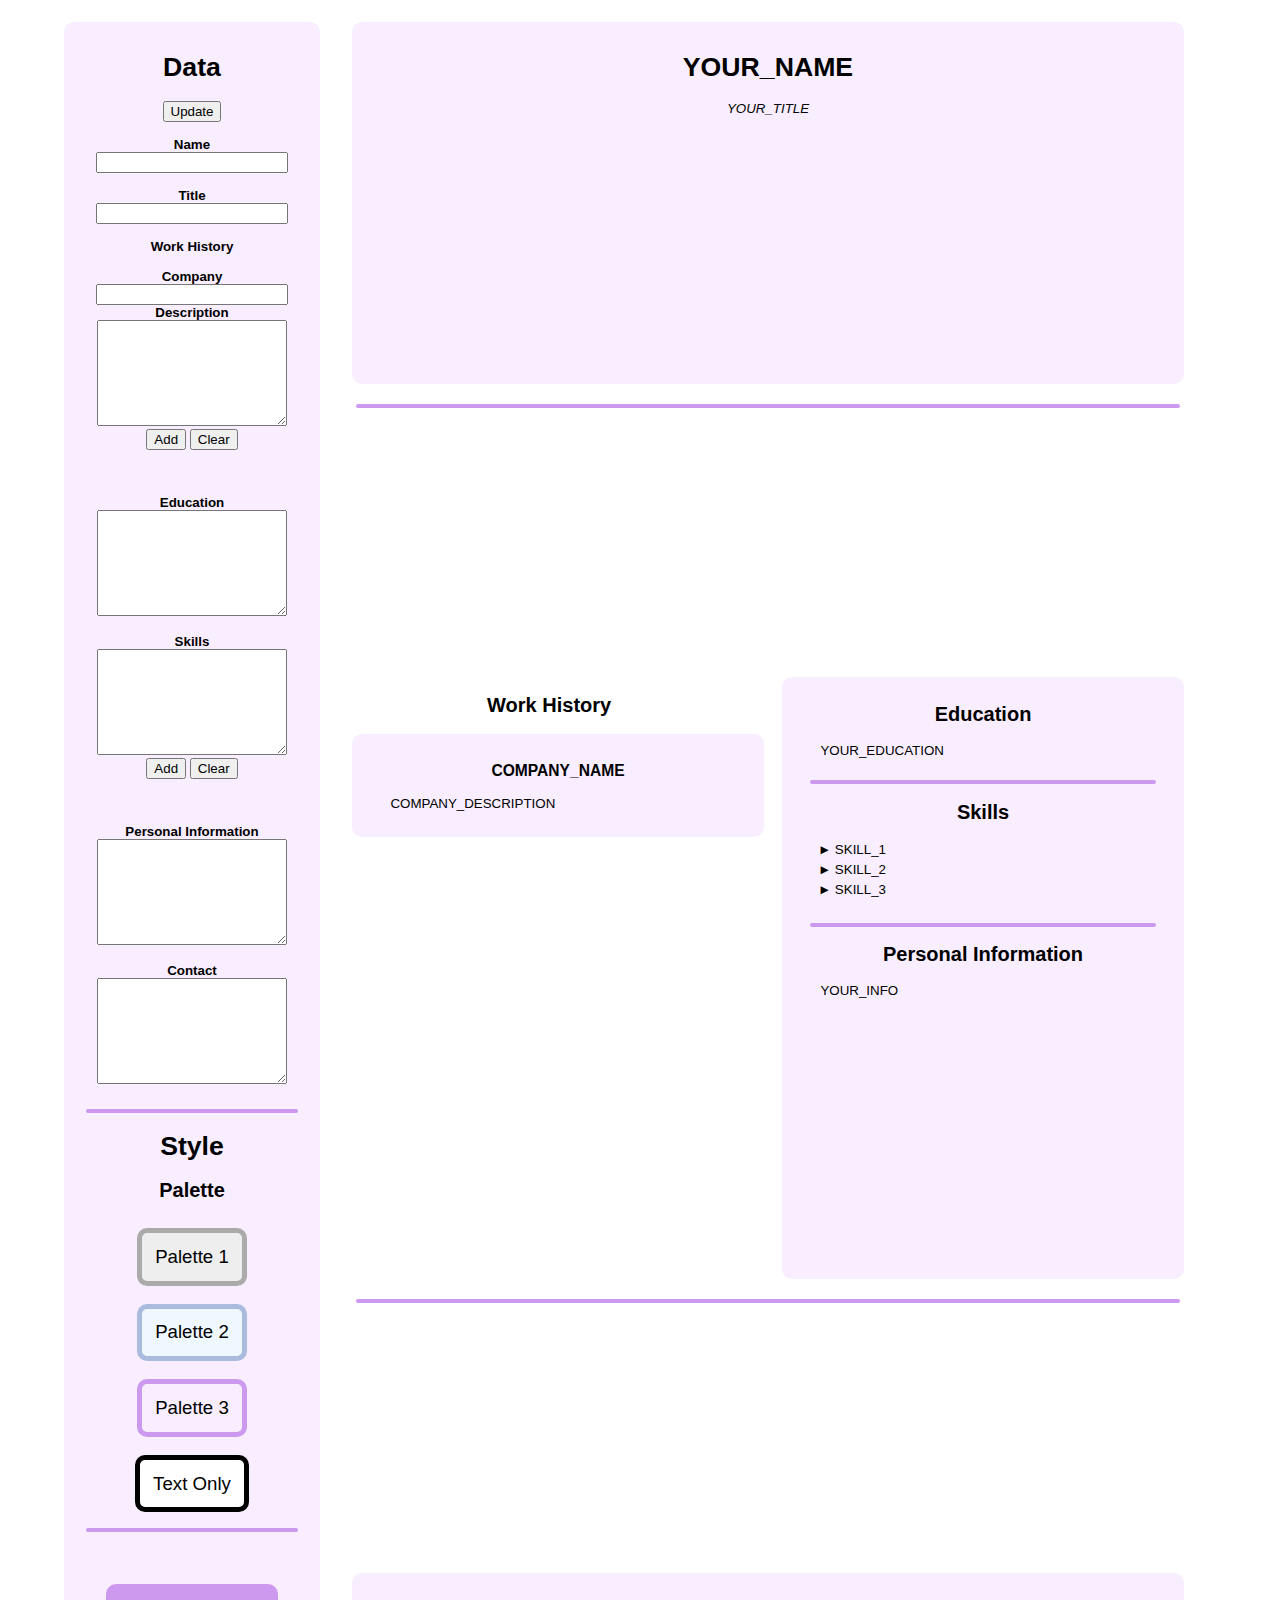
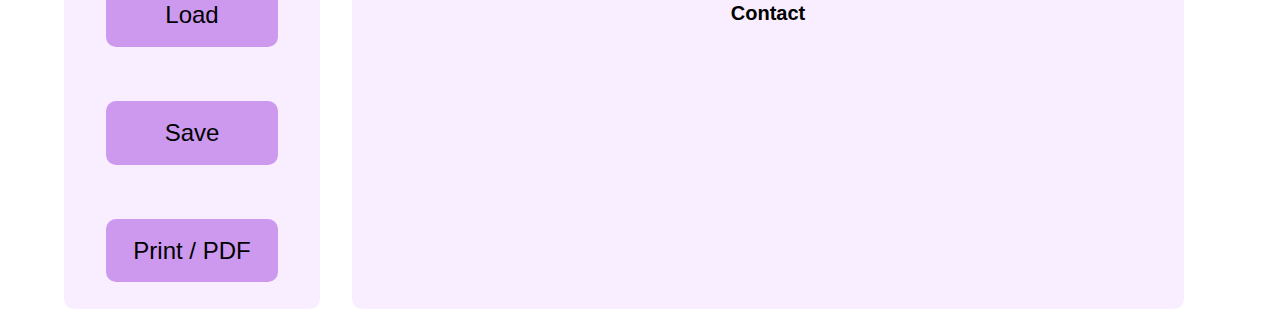
==== template1-en.html @ fb095897 "Languages!" ====
<!DOCTYPE html>

<html lang="en">
	<head>
		<meta charset="utf8">
		<title>Curriculum Vitae</title>
		<style>
			:root {
				/* Gray */
				--bg-color: #eee;
				--hr-color: #aaa;
				/* Blue */
				--bg-color: aliceblue;
				--hr-color: #abd;
				/* Purple */
				--bg-color: #f9eeff;
				--hr-color: #c9e;
			}
			body {
				display: flex;
				justify-content: center;
				font-family:Helvetica, Arial, sans-serif;
				flex-wrap: wrap;
				font-size: 10pt;
				-webkit-print-color-adjust: exact !important;
				color-adjust: exact !important;
				print-color-adjust: exact !important;
			}
			.curriculum-vitae {
				width: 70vw;
				display: flex;
				justify-content: center;
				font-family:Helvetica, Arial, sans-serif;
				flex-wrap: wrap;
				font-size: 10pt;
			}
			header, footer {
				width: 90%;
				text-align: center;
				background-color: var(--bg-color);
				border-radius: 10px;
				margin: 1.5vh auto;
				padding: 1vw 1vw;
				padding-bottom: 2vh;
			}
			hr {
				width:92%;
				height: 4px;
				background-color: var(--hr-color);
				border-radius: 5px;
				border: none;
			}
			.cv-content {
				width: 42%;
				margin: 1.5vh auto;
				margin-inline: 2%;
				display: block;
				text-align: center;
				background-color: var(--bg-color);
				border-radius: 10px;
				padding: 1vh 1vw;
			}
			.cv-history {
				width: 44%;
				border-radius: 0px;
				background-color: white;
				padding: 0 0;
			}
			.cv-history-card {
				width: 98%;
				background-color: var(--bg-color);
				border-radius: 10px;
				padding: 1vw;
			}
			.cv-info-card {
				width: 100%;
				margin-bottom: 2.5vh;
			}
			ul {
				text-align: justify;
				list-style-type: "► ";
				list-style-position: outside;
				line-height:150%;
				padding-right: 2vw;
			}
			p {
				text-align: justify;
				padding: 0 2vw;
			}
			button:hover {
				transition: filter .25s;
				filter: brightness(80%);
			}
			.palette-button {
				margin: 1vh auto;
				margin-inline: 1vw;
				border-style: solid;
				border-radius: 10px;
				font-size: 14pt;
				padding: 1vw;
				border-width: 5px;
			}
			.print-button {
				margin: 1vh auto;
				margin-top: 5vh;
				border-style: solid;
				border-radius: 10px;
				font-size: 18pt;
				padding: 1vw 1vw;
				width: 75%;
				border-width: 5px;
				border-color: var(--hr-color);
				background-color: var(--hr-color);
				color: black;
			}
			.pb1 {
				/* Gray */
				background-color: #eee;
				border-color: #aaa;
			}
			.pb2 {
				/* Blue */
				background-color: aliceblue;
				border-color: #abd;
			}
			.pb3 {
				/* Purple */
				background-color: #f9eeff;
				border-color: #c9e;
			}
			.nopb {
				/* Purple */
				background-color: #fff;
				border-color: #000;
			}
			.cv-settings {
				width: 90%;
				text-align: center;
				background-color: var(--bg-color);
				border-radius: 10px;
				margin: 1.5vh auto;
				padding: 1vw 1vw;
				padding-bottom: 2vh;
			}
			.spaced-button {
				margin-right: .5vw;
			}
			input {
				width: 80%;
			}
			textarea {
				min-width: 80%;
				max-width: 80%;
				width: 80%;
				min-height: 100px;
			}
			.no-print {
				width: 20vw;
			}
			@media print {
				.no-print {
					display: none;
				}
				.curriculum-vitae {
					width: 100vw;
				}
			}
		</style>
		<script>
			"use strict";
			let skills = [];
			let work = [];
			let skuuid = 0;
			let wkuuid = 0;

			const icons = {
				add: '+',
				remove: '☓',
				up: '⏶',
				down: '⏷',
			};
			
			const SkillItem = (desc) => {return {id: skuuid++, desc: desc}};
			const WorkItem = (company, desc) => {return {id: wkuuid++, company: company, desc: desc}};
			
			function ItemButton(id, text, onclick) {
				const btn = document.createElement('button');
				btn.id = id;
				btn.innerText = text;
				btn.onclick = onclick;
				btn.classList.add('spaced-button');
				return btn;
			}

			function setPalette(bg, hr) {
				const docstyle = document.documentElement.style;
				docstyle.setProperty("--bg-color", bg);
				docstyle.setProperty("--hr-color", hr);
			}

			function getParameter(param) {
				return document.getElementById(`cv-${param}-display`);
			}

			function getInput(input) {
				return document.getElementById(`${input}-in`);
			}

			function setParameter(param, val) {
				getParameter(param).innerText = value;
			}

			function setParameterByInput(param) {
				const ip = document.getElementById(`${param}-in`);
				const pr = getParameter(param);
				pr.innerText = ip.value;
			}

			function Table() {
				const table = document.createElement('table');
				table.style = 'width: 100%;';
				return table;
			}

			function TablePair(parent) {
				const pair = [
					document.createElement('td'),
					document.createElement('td')
				];
				const row = document.createElement('tr');
				row.appendChild(pair[0]);
				row.appendChild(pair[1]);
				parent.appendChild(row);
				pair[0].style = 'width: 35%; min-height: 64px;';
				return pair;
			}

			function updateSkills() {
				const skdisp = getParameter("skill");
				const sklist = document.getElementById("skill-list");
				Array.from(skdisp.children).forEach((c) => skdisp.removeChild(c));
				Array.from(sklist.children).forEach((c) => sklist.removeChild(c));
				const table = Table();
				sklist.appendChild(table);
				skills.forEach((s, idx) => {
					const i = document.createElement('li');
					i.innerText = s.desc;
					skdisp.appendChild(i);
					const btn = ItemButton (
						`skill-btn-${idx}`,
						icons.remove,
						(ev) => {
							skills.splice(skills.indexOf(skills.find((v) => v.id == s.id)), 1);
							updateSkills();
						}
					);
					const manip = [
						ItemButton(`skill-up-${idx}`, icons.up, (ev) => {moveSkill(s.id, -1)}),
						ItemButton(`skill-dn-${idx}`, icons.down, (ev) => {moveSkill(s.id, +1)})
					]
					const dsc = document.createElement('label');
					dsc.innerText = s.desc;
					const sp = TablePair(table);
					sp[0].appendChild(btn);
					sp[0].appendChild(manip[0]);
					sp[0].appendChild(manip[1]);
					sp[1].appendChild(dsc);
				});
			}

			function HistoryCard(company, desc) {
				const hc = document.createElement('div');
				hc.className = "cv-history-card";
				const cmp = document.createElement('h3');
				const dsc = document.createElement('p');
				hc.appendChild(cmp);
				hc.appendChild(dsc);
				cmp.innerText = company;
				dsc.innerText = desc;
				return hc;
			}

			function updateWork() {
				const wkdisp = getParameter("history");
				const wklist = document.getElementById("work-list");
				Array.from(wkdisp.children).forEach((c) => wkdisp.removeChild(c));
				Array.from(wklist.children).forEach((c) => wklist.removeChild(c));
				const table = Table();
				wklist.appendChild(table);
				work.forEach((w, idx) => {
					const wc = HistoryCard(w.company, w.desc);
					const space = document.createElement('br');
					wkdisp.appendChild(wc);
					wkdisp.appendChild(space);
					const btn = ItemButton(
						`work-btn-${idx}`,
						icons.remove,
						(ev) => {
							work.splice(work.indexOf(work.find((v) => v.id == w.id)), 1);
							updateWork();
						}
					)
					const manip = [
						ItemButton(`work-up-${idx}`, icons.up, (ev) => {moveWork(w.id, -1)}),
						ItemButton(`work-dn-${idx}`, icons.down, (ev) => {moveWork(w.id, +1)})
					]
					const dsc = document.createElement('label');
					dsc.innerText = w.company;
					const sp = TablePair(table);
					sp[0].appendChild(btn);
					sp[0].appendChild(manip[0]);
					sp[0].appendChild(manip[1]);
					sp[1].appendChild(dsc);
				});
			}

			function updatePage() {
				setParameterByInput('name');
				setParameterByInput('title');
				setParameterByInput('education');
				setParameterByInput('personal');
				setParameterByInput('contact');
				updateSkills();
				updateWork();
			}

			function move(arr, oldi, newi) {
				if (newi >= arr.length || newi < 0) return arr;
				arr.splice(newi, 0, arr.splice(oldi, 1)[0]);
				return arr;
			}

			function findIndex(arr, pred) {
				return arr.indexOf(arr.find(pred))
			}

			function moveWork(id, offset) {
				const at = findIndex(work, (v) => v.id == id);
				work = move(work, at, at + offset);
				updateWork();
			}

			function moveSkill(id, offset) {
				const at = findIndex(skills, (v) => v.id == id);
				work = move(skills, at, at + offset);
				updateSkills();
			}

			function addSkill() {
				const skin = document.getElementById('skill-in');
				skills.push(SkillItem(skin.value));
				updateSkills();
			}

			function clearSkills() {
				skills.splice(0, skills.length);
				updateSkills();
			}

			function addWork() {
				const cmpin = document.getElementById('company-in');
				const dscin = document.getElementById('compdesc-in');
				work.push(WorkItem(cmpin.value, dscin.value));
				updateWork();
			}

			function clearWork() {
				work.splice(0, work.length);
				updateWork();
			}

			function printCurriculum() {
				updatePage();
				window.print();
			}

			function saveFile(data, filename, type) {
				let file = new Blob([data], {type: type});
				let
					a = document.createElement("a"),
					url = URL.createObjectURL(file)
				;
				a.href = url;
				a.download = filename;
				document.body.appendChild(a);
				a.click();
				setTimeout(function() {
					document.body.removeChild(a);
					window.URL.revokeObjectURL(url);  
				}, 0);
			}

			function CurriculumData() {
				updatePage();
				const data = {
					name: getInput("name").value,
					title: getInput("title").value,
					jobs: work,
					education: getInput("education").value,
					skills: skills,
					personal: getInput("personal").value,
					contact: getInput("contact").value,
					_skuuid: skuuid,
					_wkuuid: wkuuid,
				};
				data.toString = (s = null) => {return JSON.stringify(data, null, s);};
				return data;
			}

			function saveToLocalStorage() {
				sessionStorage.setItem('cv-data', CurriculumData().toString());
			}
			
			function loadFromLocalStorage() {
				const data = sessionStorage.getItem('cv-data');
				if (data.length) {
					loadCurriculum(JSON.parse(data));
				}
			}

			function saveCurriculum() {
				updatePage();
				saveFile(
					CurriculumData().toString('\t'),
					"curriculum.json",
					"application/json"
				);
			}

			function loadFile(event) {
				const file = event.target.files[0];
				const reader = new FileReader();
				reader.onloadend = () => {
					loadCurriculum(JSON.parse(reader.result));
				};
				reader.readAsText(file);
			};

			function loadCurriculum(data) {
				Object.keys(data).forEach((k) => {
					if (typeof data[k] === "string")
						getInput(k).value = data[k];
				});
				work	= data["jobs"];
				wkuuid	= data["_wkuuid"];
				skills	= data["skills"];
				skuuid	= data["_skuuid"];
				updatePage();
			}
		</script>
	</head>
	<body onload="loadFromLocalStorage()" onbeforeunload="saveToLocalStorage()">
		<div class="no-print">
			<div class="cv-settings">
				<h1>Data</h1>
				<button onclick="updatePage()">Update</button><br><br>
				<label><strong>Name</strong></label><br>
				<input id="name-in" oninput="setParameterByInput('name')"><br><br>
				<label><strong>Title</strong></label><br>
				<input id="title-in" oninput="setParameterByInput('title')"><br><br>
				<label><strong>Work History</strong></label><br><br>
				<label><strong>Company</strong></label><br>
				<input id="company-in" type="text"><br>
				<label><strong>Description</strong></label><br>
				<textarea id="compdesc-in" type="text"></textarea><br>
				<button id="work-insert" onclick="addWork()">Add</button>
				<button id="work-clear" onclick="clearWork()">Clear</button><br><br>
				<div id="work-list">
				</div><br><br>
				<label><strong>Education</strong></label><br>
				<textarea id="education-in" oninput="setParameterByInput('education')" type="text"></textarea><br><br>
				<label><strong>Skills</strong></label><br>
				<textarea id="skill-in" type="text"></textarea><br>
				<button id="skill-insert" onclick="addSkill()">Add</button>
				<button id="skill-clear" onclick="clearSkills()">Clear</button><br><br>
				<div id="skill-list">
				</div><br><br>
				<label><strong>Personal Information</strong></label><br>
				<textarea id="personal-in" oninput="setParameterByInput('personal')" type="text"></textarea><br><br>
				<label><strong>Contact</strong></label><br>
				<textarea id="contact-in" oninput="setParameterByInput('contact')" type="text"></textarea><br><br>
				<hr>
				<h1>Style</h1>
				<h2>Palette</h2>
				<button class="palette-button pb1" onclick="setPalette('#eee', '#aaa')">Palette 1</button>
				<button class="palette-button pb2" onclick="setPalette('aliceblue', '#abd')">Palette 2</button>
				<button class="palette-button pb3" onclick="setPalette('#f9eeff', '#c9e')">Palette 3</button>
				<button class="palette-button nopb" onclick="setPalette('#fff', '#fff')">Text Only</button>
				<hr>
				<input type="file" accept="application/json" id="file-loader" hidden>
				<button class="print-button" onclick="document.getElementById('file-loader').click()">
					Load
				</button>
				<button class="print-button" onclick="saveCurriculum()">
					Save
				</button>
				<button class="print-button" onclick="printCurriculum()">
					Print / PDF
				</button>
			</div>
		</div>
		<div class="curriculum-vitae">
			<!-- CV Header -->
			<header>
				<h1 id="cv-name-display">
					YOUR_NAME
				</h1>
				<em id="cv-title-display">
					YOUR_TITLE
				</em>
			</header>
			<hr>
			<!-- Job History -->
			<div class="cv-content cv-history">
				<h2>
					Work History
				</h2>
				<!-- Company information -->
				<div id="cv-history-display" class="cv-history-content">
					<div class="cv-history-card">
						<h3>
							COMPANY_NAME
						</h3>
						<p>
							COMPANY_DESCRIPTION
						</p>
					</div>
				</div>
			</div>
			<!-- Stats -->
			<div class="cv-content">
				<!-- Academic information -->
				<div class="cv-info-card">
					<h2>
						Education
					</h2>
					<p id="cv-education-display">
						YOUR_EDUCATION
					</p>
				</div>
				<hr>
				<!-- Skill information -->
				<div class="cv-info-card">	
					<h2>
						Skills
					</h2>
					<ul id="cv-skill-display">
						<li>SKILL_1</li>
						<li>SKILL_2</li>
						<li>SKILL_3</li>
					</ul>
				</div>
				<hr>
				<!-- Personal information -->
				<div class="cv-info-card">
					<h2>
						Personal Information
					</h2>
					<p id="cv-personal-display">
						YOUR_INFO
					</p>
				</div>
			</div>
			<hr>
			<!-- CV Footer -->
			<footer>
				<h2>
					Contact
				</h2>
				<p id="cv-contact-display">

				</p>
			</footer>
		</div>
		<script>
			document.getElementById("file-loader").addEventListener("change", loadFile);
		</script>
	</body>
</html>
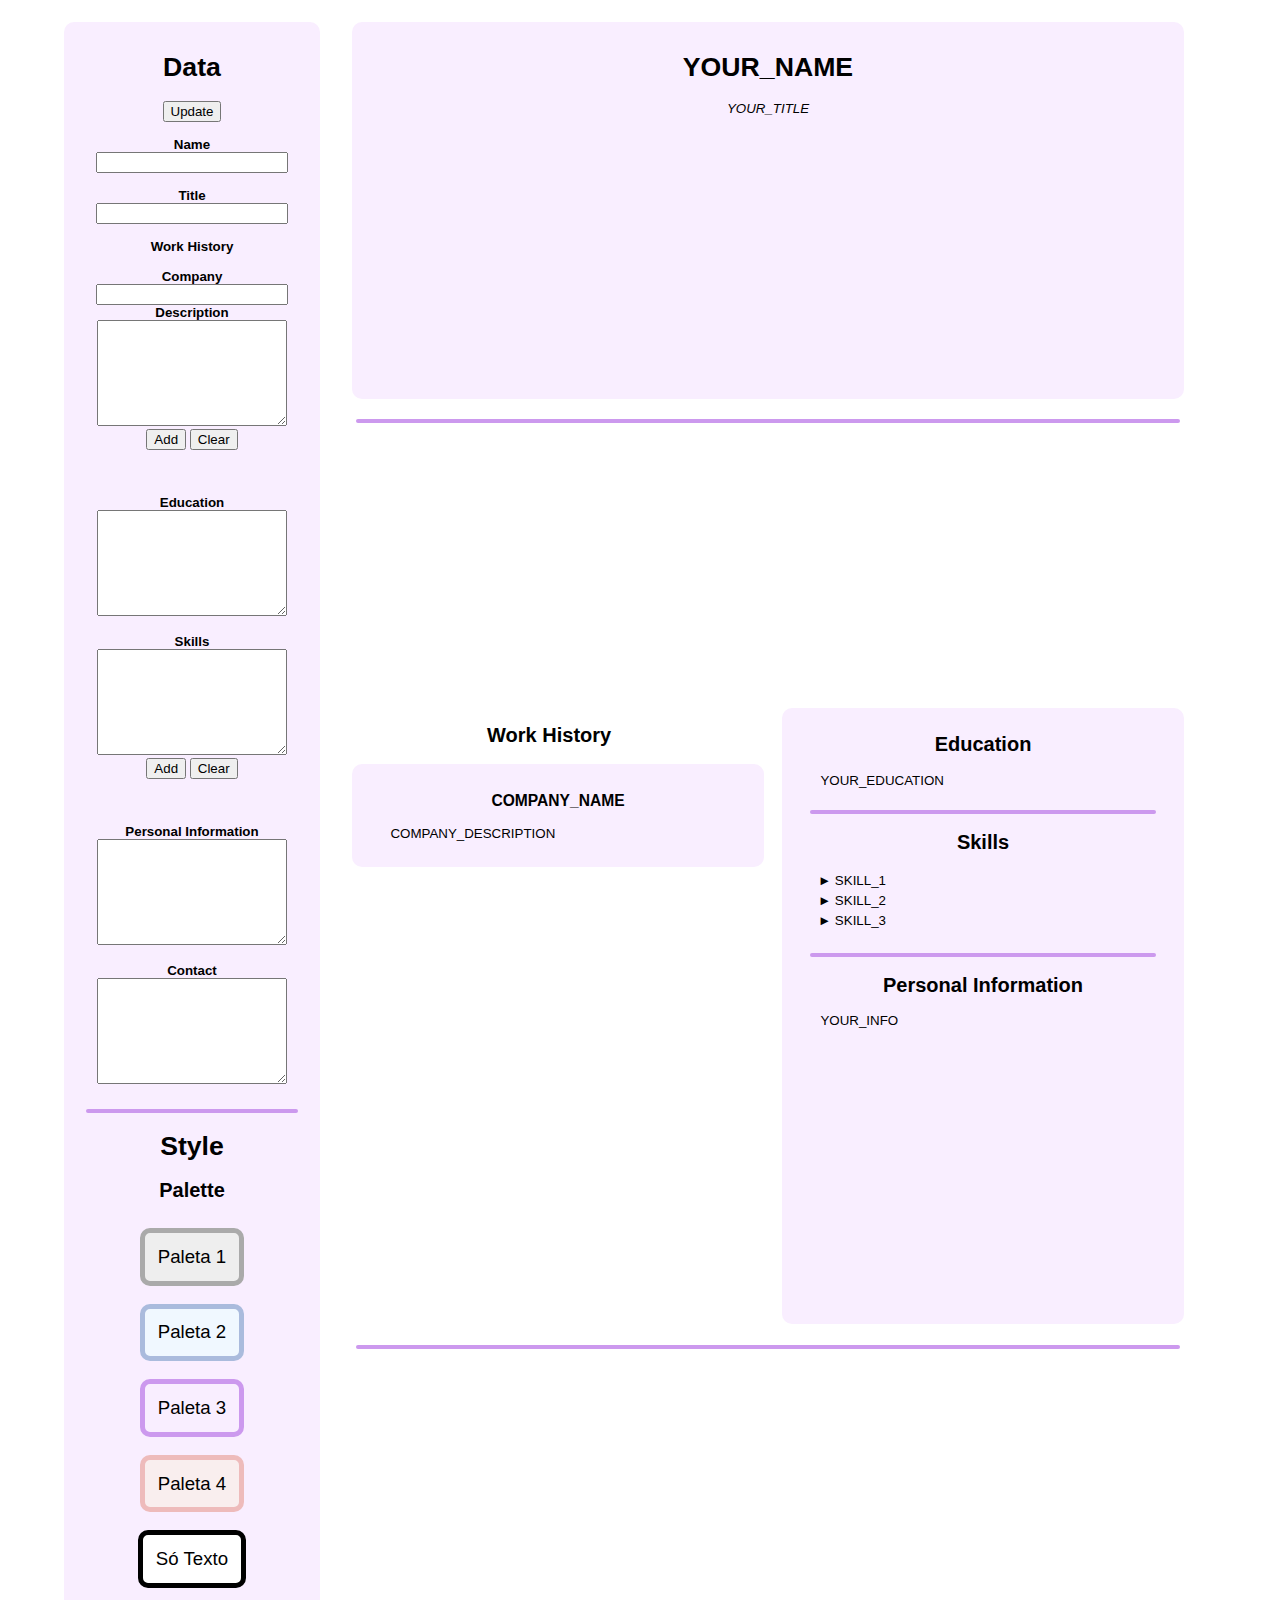
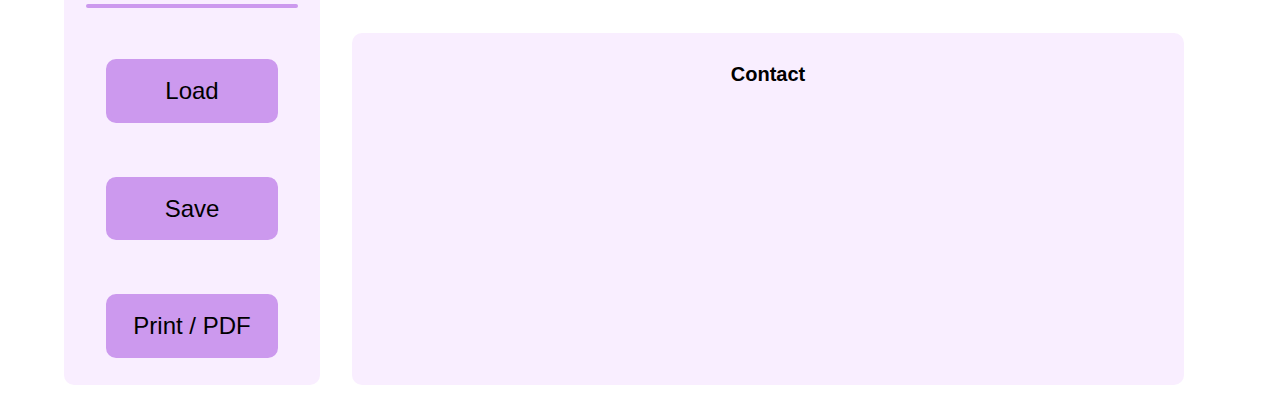
==== commit 80af18c4: "Decoupling!" ====
--- a/template1-en.html
+++ b/template1-en.html
@@ -4,450 +4,8 @@
 	<head>
 		<meta charset="utf8">
 		<title>Curriculum Vitae</title>
-		<style>
-			:root {
-				/* Gray */
-				--bg-color: #eee;
-				--hr-color: #aaa;
-				/* Blue */
-				--bg-color: aliceblue;
-				--hr-color: #abd;
-				/* Purple */
-				--bg-color: #f9eeff;
-				--hr-color: #c9e;
-			}
-			body {
-				display: flex;
-				justify-content: center;
-				font-family:Helvetica, Arial, sans-serif;
-				flex-wrap: wrap;
-				font-size: 10pt;
-				-webkit-print-color-adjust: exact !important;
-				color-adjust: exact !important;
-				print-color-adjust: exact !important;
-			}
-			.curriculum-vitae {
-				width: 70vw;
-				display: flex;
-				justify-content: center;
-				font-family:Helvetica, Arial, sans-serif;
-				flex-wrap: wrap;
-				font-size: 10pt;
-			}
-			header, footer {
-				width: 90%;
-				text-align: center;
-				background-color: var(--bg-color);
-				border-radius: 10px;
-				margin: 1.5vh auto;
-				padding: 1vw 1vw;
-				padding-bottom: 2vh;
-			}
-			hr {
-				width:92%;
-				height: 4px;
-				background-color: var(--hr-color);
-				border-radius: 5px;
-				border: none;
-			}
-			.cv-content {
-				width: 42%;
-				margin: 1.5vh auto;
-				margin-inline: 2%;
-				display: block;
-				text-align: center;
-				background-color: var(--bg-color);
-				border-radius: 10px;
-				padding: 1vh 1vw;
-			}
-			.cv-history {
-				width: 44%;
-				border-radius: 0px;
-				background-color: white;
-				padding: 0 0;
-			}
-			.cv-history-card {
-				width: 98%;
-				background-color: var(--bg-color);
-				border-radius: 10px;
-				padding: 1vw;
-			}
-			.cv-info-card {
-				width: 100%;
-				margin-bottom: 2.5vh;
-			}
-			ul {
-				text-align: justify;
-				list-style-type: "► ";
-				list-style-position: outside;
-				line-height:150%;
-				padding-right: 2vw;
-			}
-			p {
-				text-align: justify;
-				padding: 0 2vw;
-			}
-			button:hover {
-				transition: filter .25s;
-				filter: brightness(80%);
-			}
-			.palette-button {
-				margin: 1vh auto;
-				margin-inline: 1vw;
-				border-style: solid;
-				border-radius: 10px;
-				font-size: 14pt;
-				padding: 1vw;
-				border-width: 5px;
-			}
-			.print-button {
-				margin: 1vh auto;
-				margin-top: 5vh;
-				border-style: solid;
-				border-radius: 10px;
-				font-size: 18pt;
-				padding: 1vw 1vw;
-				width: 75%;
-				border-width: 5px;
-				border-color: var(--hr-color);
-				background-color: var(--hr-color);
-				color: black;
-			}
-			.pb1 {
-				/* Gray */
-				background-color: #eee;
-				border-color: #aaa;
-			}
-			.pb2 {
-				/* Blue */
-				background-color: aliceblue;
-				border-color: #abd;
-			}
-			.pb3 {
-				/* Purple */
-				background-color: #f9eeff;
-				border-color: #c9e;
-			}
-			.nopb {
-				/* Purple */
-				background-color: #fff;
-				border-color: #000;
-			}
-			.cv-settings {
-				width: 90%;
-				text-align: center;
-				background-color: var(--bg-color);
-				border-radius: 10px;
-				margin: 1.5vh auto;
-				padding: 1vw 1vw;
-				padding-bottom: 2vh;
-			}
-			.spaced-button {
-				margin-right: .5vw;
-			}
-			input {
-				width: 80%;
-			}
-			textarea {
-				min-width: 80%;
-				max-width: 80%;
-				width: 80%;
-				min-height: 100px;
-			}
-			.no-print {
-				width: 20vw;
-			}
-			@media print {
-				.no-print {
-					display: none;
-				}
-				.curriculum-vitae {
-					width: 100vw;
-				}
-			}
-		</style>
-		<script>
-			"use strict";
-			let skills = [];
-			let work = [];
-			let skuuid = 0;
-			let wkuuid = 0;
-
-			const icons = {
-				add: '+',
-				remove: '☓',
-				up: '⏶',
-				down: '⏷',
-			};
-			
-			const SkillItem = (desc) => {return {id: skuuid++, desc: desc}};
-			const WorkItem = (company, desc) => {return {id: wkuuid++, company: company, desc: desc}};
-			
-			function ItemButton(id, text, onclick) {
-				const btn = document.createElement('button');
-				btn.id = id;
-				btn.innerText = text;
-				btn.onclick = onclick;
-				btn.classList.add('spaced-button');
-				return btn;
-			}
-
-			function setPalette(bg, hr) {
-				const docstyle = document.documentElement.style;
-				docstyle.setProperty("--bg-color", bg);
-				docstyle.setProperty("--hr-color", hr);
-			}
-
-			function getParameter(param) {
-				return document.getElementById(`cv-${param}-display`);
-			}
-
-			function getInput(input) {
-				return document.getElementById(`${input}-in`);
-			}
-
-			function setParameter(param, val) {
-				getParameter(param).innerText = value;
-			}
-
-			function setParameterByInput(param) {
-				const ip = document.getElementById(`${param}-in`);
-				const pr = getParameter(param);
-				pr.innerText = ip.value;
-			}
-
-			function Table() {
-				const table = document.createElement('table');
-				table.style = 'width: 100%;';
-				return table;
-			}
-
-			function TablePair(parent) {
-				const pair = [
-					document.createElement('td'),
-					document.createElement('td')
-				];
-				const row = document.createElement('tr');
-				row.appendChild(pair[0]);
-				row.appendChild(pair[1]);
-				parent.appendChild(row);
-				pair[0].style = 'width: 35%; min-height: 64px;';
-				return pair;
-			}
-
-			function updateSkills() {
-				const skdisp = getParameter("skill");
-				const sklist = document.getElementById("skill-list");
-				Array.from(skdisp.children).forEach((c) => skdisp.removeChild(c));
-				Array.from(sklist.children).forEach((c) => sklist.removeChild(c));
-				const table = Table();
-				sklist.appendChild(table);
-				skills.forEach((s, idx) => {
-					const i = document.createElement('li');
-					i.innerText = s.desc;
-					skdisp.appendChild(i);
-					const btn = ItemButton (
-						`skill-btn-${idx}`,
-						icons.remove,
-						(ev) => {
-							skills.splice(skills.indexOf(skills.find((v) => v.id == s.id)), 1);
-							updateSkills();
-						}
-					);
-					const manip = [
-						ItemButton(`skill-up-${idx}`, icons.up, (ev) => {moveSkill(s.id, -1)}),
-						ItemButton(`skill-dn-${idx}`, icons.down, (ev) => {moveSkill(s.id, +1)})
-					]
-					const dsc = document.createElement('label');
-					dsc.innerText = s.desc;
-					const sp = TablePair(table);
-					sp[0].appendChild(btn);
-					sp[0].appendChild(manip[0]);
-					sp[0].appendChild(manip[1]);
-					sp[1].appendChild(dsc);
-				});
-			}
-
-			function HistoryCard(company, desc) {
-				const hc = document.createElement('div');
-				hc.className = "cv-history-card";
-				const cmp = document.createElement('h3');
-				const dsc = document.createElement('p');
-				hc.appendChild(cmp);
-				hc.appendChild(dsc);
-				cmp.innerText = company;
-				dsc.innerText = desc;
-				return hc;
-			}
-
-			function updateWork() {
-				const wkdisp = getParameter("history");
-				const wklist = document.getElementById("work-list");
-				Array.from(wkdisp.children).forEach((c) => wkdisp.removeChild(c));
-				Array.from(wklist.children).forEach((c) => wklist.removeChild(c));
-				const table = Table();
-				wklist.appendChild(table);
-				work.forEach((w, idx) => {
-					const wc = HistoryCard(w.company, w.desc);
-					const space = document.createElement('br');
-					wkdisp.appendChild(wc);
-					wkdisp.appendChild(space);
-					const btn = ItemButton(
-						`work-btn-${idx}`,
-						icons.remove,
-						(ev) => {
-							work.splice(work.indexOf(work.find((v) => v.id == w.id)), 1);
-							updateWork();
-						}
-					)
-					const manip = [
-						ItemButton(`work-up-${idx}`, icons.up, (ev) => {moveWork(w.id, -1)}),
-						ItemButton(`work-dn-${idx}`, icons.down, (ev) => {moveWork(w.id, +1)})
-					]
-					const dsc = document.createElement('label');
-					dsc.innerText = w.company;
-					const sp = TablePair(table);
-					sp[0].appendChild(btn);
-					sp[0].appendChild(manip[0]);
-					sp[0].appendChild(manip[1]);
-					sp[1].appendChild(dsc);
-				});
-			}
-
-			function updatePage() {
-				setParameterByInput('name');
-				setParameterByInput('title');
-				setParameterByInput('education');
-				setParameterByInput('personal');
-				setParameterByInput('contact');
-				updateSkills();
-				updateWork();
-			}
-
-			function move(arr, oldi, newi) {
-				if (newi >= arr.length || newi < 0) return arr;
-				arr.splice(newi, 0, arr.splice(oldi, 1)[0]);
-				return arr;
-			}
-
-			function findIndex(arr, pred) {
-				return arr.indexOf(arr.find(pred))
-			}
-
-			function moveWork(id, offset) {
-				const at = findIndex(work, (v) => v.id == id);
-				work = move(work, at, at + offset);
-				updateWork();
-			}
-
-			function moveSkill(id, offset) {
-				const at = findIndex(skills, (v) => v.id == id);
-				work = move(skills, at, at + offset);
-				updateSkills();
-			}
-
-			function addSkill() {
-				const skin = document.getElementById('skill-in');
-				skills.push(SkillItem(skin.value));
-				updateSkills();
-			}
-
-			function clearSkills() {
-				skills.splice(0, skills.length);
-				updateSkills();
-			}
-
-			function addWork() {
-				const cmpin = document.getElementById('company-in');
-				const dscin = document.getElementById('compdesc-in');
-				work.push(WorkItem(cmpin.value, dscin.value));
-				updateWork();
-			}
-
-			function clearWork() {
-				work.splice(0, work.length);
-				updateWork();
-			}
-
-			function printCurriculum() {
-				updatePage();
-				window.print();
-			}
-
-			function saveFile(data, filename, type) {
-				let file = new Blob([data], {type: type});
-				let
-					a = document.createElement("a"),
-					url = URL.createObjectURL(file)
-				;
-				a.href = url;
-				a.download = filename;
-				document.body.appendChild(a);
-				a.click();
-				setTimeout(function() {
-					document.body.removeChild(a);
-					window.URL.revokeObjectURL(url);  
-				}, 0);
-			}
-
-			function CurriculumData() {
-				updatePage();
-				const data = {
-					name: getInput("name").value,
-					title: getInput("title").value,
-					jobs: work,
-					education: getInput("education").value,
-					skills: skills,
-					personal: getInput("personal").value,
-					contact: getInput("contact").value,
-					_skuuid: skuuid,
-					_wkuuid: wkuuid,
-				};
-				data.toString = (s = null) => {return JSON.stringify(data, null, s);};
-				return data;
-			}
-
-			function saveToLocalStorage() {
-				sessionStorage.setItem('cv-data', CurriculumData().toString());
-			}
-			
-			function loadFromLocalStorage() {
-				const data = sessionStorage.getItem('cv-data');
-				if (data.length) {
-					loadCurriculum(JSON.parse(data));
-				}
-			}
-
-			function saveCurriculum() {
-				updatePage();
-				saveFile(
-					CurriculumData().toString('\t'),
-					"curriculum.json",
-					"application/json"
-				);
-			}
-
-			function loadFile(event) {
-				const file = event.target.files[0];
-				const reader = new FileReader();
-				reader.onloadend = () => {
-					loadCurriculum(JSON.parse(reader.result));
-				};
-				reader.readAsText(file);
-			};
-
-			function loadCurriculum(data) {
-				Object.keys(data).forEach((k) => {
-					if (typeof data[k] === "string")
-						getInput(k).value = data[k];
-				});
-				work	= data["jobs"];
-				wkuuid	= data["_wkuuid"];
-				skills	= data["skills"];
-				skuuid	= data["_skuuid"];
-				updatePage();
-			}
-		</script>
+		<link rel="stylesheet" href="style.css">
+		<script src="script.js"></script>
 	</head>
 	<body onload="loadFromLocalStorage()" onbeforeunload="saveToLocalStorage()">
 		<div class="no-print">
@@ -482,10 +40,11 @@
 				<hr>
 				<h1>Style</h1>
 				<h2>Palette</h2>
-				<button class="palette-button pb1" onclick="setPalette('#eee', '#aaa')">Palette 1</button>
-				<button class="palette-button pb2" onclick="setPalette('aliceblue', '#abd')">Palette 2</button>
-				<button class="palette-button pb3" onclick="setPalette('#f9eeff', '#c9e')">Palette 3</button>
-				<button class="palette-button nopb" onclick="setPalette('#fff', '#fff')">Text Only</button>
+				<button class="palette-button pb1" id="pb1" onclick="setPalette('pb1')">Paleta 1</button>
+				<button class="palette-button pb2" id="pb2" onclick="setPalette('pb2')">Paleta 2</button>
+				<button class="palette-button pb3" id="pb3" onclick="setPalette('pb3')">Paleta 3</button>
+				<button class="palette-button pb4" id="pb4" onclick="setPalette('pb4')">Paleta 4</button>
+				<button class="palette-button nopb" id="nopb" onclick="setPalette(null)">Só Texto</button>
 				<hr>
 				<input type="file" accept="application/json" id="file-loader" hidden>
 				<button class="print-button" onclick="document.getElementById('file-loader').click()">
--- a/style.css
+++ b/style.css
@@ -0,0 +1,165 @@
+:root {
+	/* Gray */
+	--bg-color: #eee;
+	--hr-color: #aaa;
+	/* Blue */
+	--bg-color: aliceblue;
+	--hr-color: #abd;
+	/* Purple */
+	--bg-color: #f9eeff;
+	--hr-color: #c9e;
+}
+body {
+	display: flex;
+	justify-content: center;
+	font-family:Helvetica, Arial, sans-serif;
+	flex-wrap: wrap;
+	font-size: 10pt;
+	-webkit-print-color-adjust: exact !important;
+	color-adjust: exact !important;
+	print-color-adjust: exact !important;
+}
+.curriculum-vitae {
+	width: 70vw;
+	display: flex;
+	justify-content: center;
+	font-family:Helvetica, Arial, sans-serif;
+	flex-wrap: wrap;
+	font-size: 10pt;
+}
+header, footer {
+	width: 90%;
+	text-align: center;
+	background-color: var(--bg-color);
+	border-radius: 10px;
+	margin: 1.5vh auto;
+	padding: 1vw 1vw;
+	padding-bottom: 2vh;
+}
+hr {
+	width:92%;
+	height: 4px;
+	background-color: var(--hr-color);
+	border-radius: 5px;
+	border: none;
+}
+.cv-content {
+	width: 42%;
+	margin: 1.5vh auto;
+	margin-inline: 2%;
+	display: block;
+	text-align: center;
+	background-color: var(--bg-color);
+	border-radius: 10px;
+	padding: 1vh 1vw;
+}
+.cv-history {
+	width: 44%;
+	border-radius: 0px;
+	background-color: white;
+	padding: 0 0;
+}
+.cv-history-card {
+	width: 98%;
+	background-color: var(--bg-color);
+	border-radius: 10px;
+	padding: 1vw;
+}
+.cv-info-card {
+	width: 100%;
+	margin-bottom: 2.5vh;
+}
+ul {
+	text-align: justify;
+	list-style-type: "► ";
+	list-style-position: outside;
+	line-height:150%;
+	padding-right: 2vw;
+}
+p {
+	text-align: justify;
+	padding: 0 2vw;
+}
+button:hover {
+	transition: filter .25s;
+	filter: brightness(80%);
+}
+.palette-button {
+	margin: 1vh auto;
+	margin-inline: 1vw;
+	border-style: solid;
+	border-radius: 10px;
+	font-size: 14pt;
+	padding: 1vw;
+	border-width: 5px;
+}
+.print-button {
+	margin: 1vh auto;
+	margin-top: 5vh;
+	border-style: solid;
+	border-radius: 10px;
+	font-size: 18pt;
+	padding: 1vw 1vw;
+	width: 75%;
+	border-width: 5px;
+	border-color: var(--hr-color);
+	background-color: var(--hr-color);
+	color: black;
+}
+.pb1 {
+	/* Gray */
+	background-color: #eee;
+	border-color: #aaa;
+}
+.pb2 {
+	/* Blue */
+	background-color: aliceblue;
+	border-color: #abd;
+}
+.pb3 {
+	/* Purple */
+	background-color: #f9eeff;
+	border-color: #c9e;
+}
+.pb4 {
+	/* Red */
+	background-color: #f9eeee;
+	border-color: #ebb;
+}
+.nopb {
+	/* None */
+	background-color: #fff;
+	border-color: #000;
+}
+.cv-settings {
+	width: 90%;
+	text-align: center;
+	background-color: var(--bg-color);
+	border-radius: 10px;
+	margin: 1.5vh auto;
+	padding: 1vw 1vw;
+	padding-bottom: 2vh;
+}
+.spaced-button {
+	margin-right: .5vw;
+}
+input {
+	width: 80%;
+}
+textarea {
+	min-width: 80%;
+	max-width: 80%;
+	width: 80%;
+	min-height: 100px;
+}
+.no-print {
+	width: 20vw;
+}
+@media print {
+	.no-print {
+		display: none;
+	}
+	.curriculum-vitae {
+		width: 100vw;
+	}
+}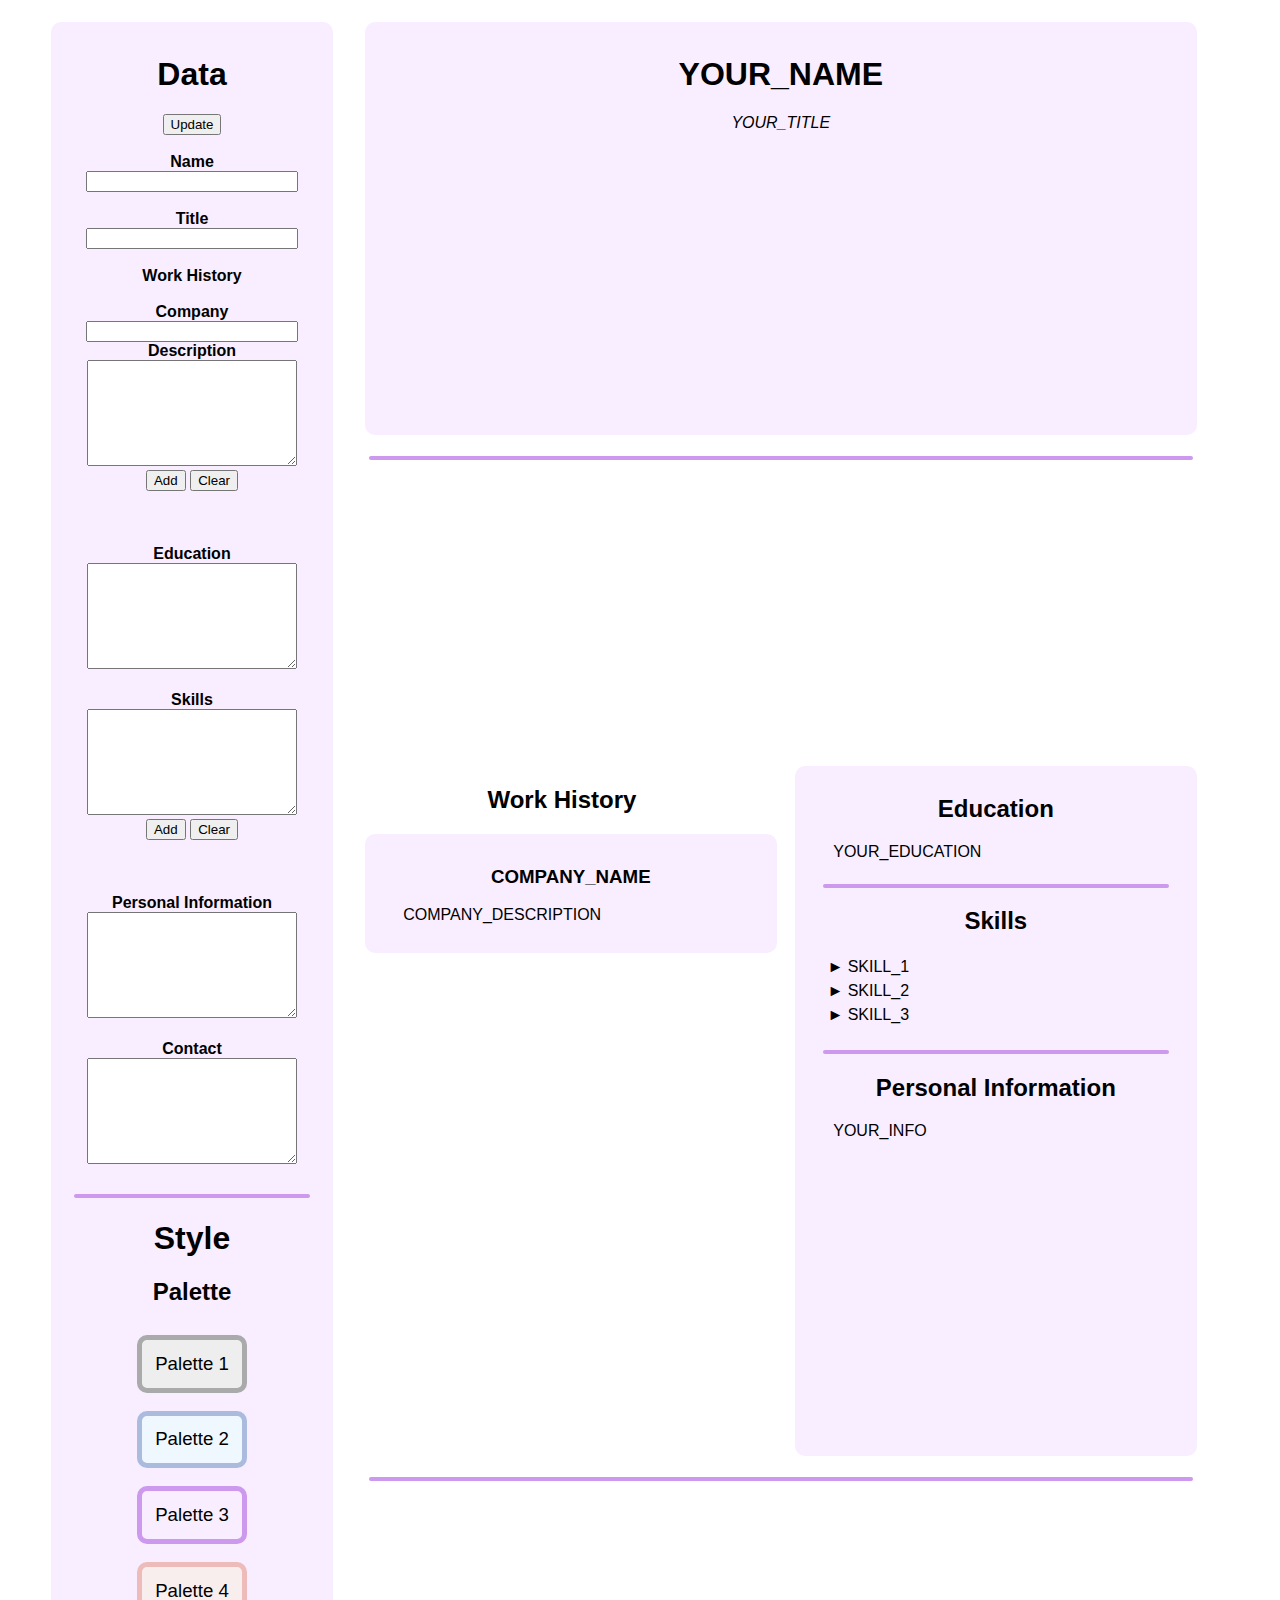
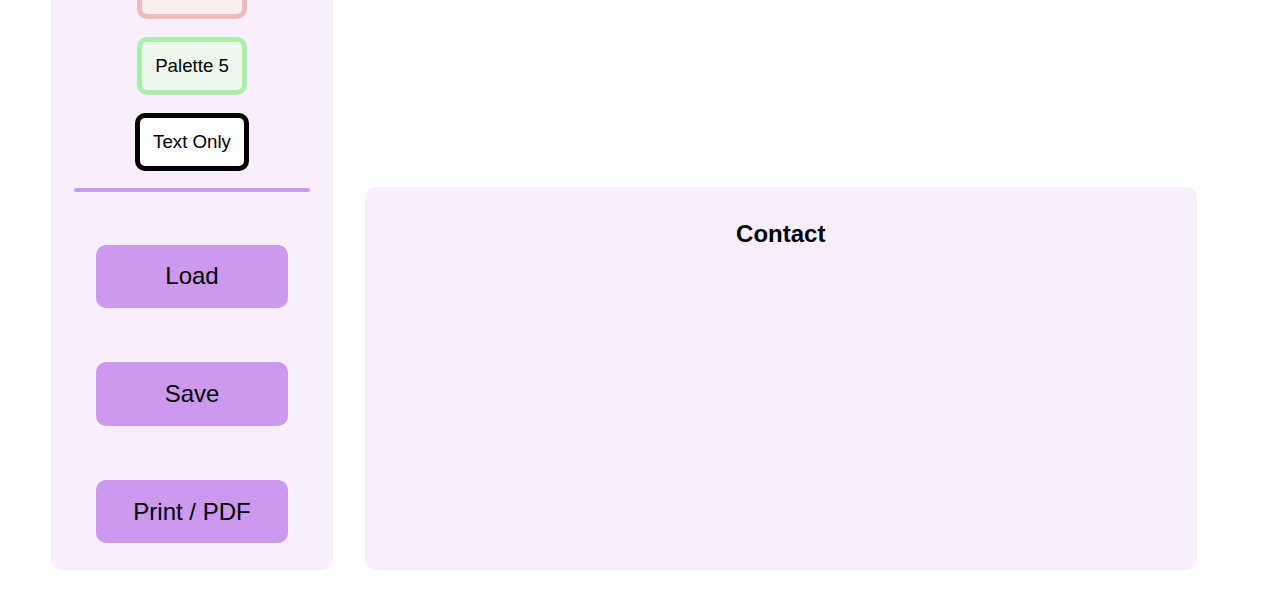
==== commit 7573d2d5: "Accessibility!" ====
--- a/template1-en.html
+++ b/template1-en.html
@@ -12,41 +12,43 @@
 			<div class="cv-settings">
 				<h1>Data</h1>
 				<button onclick="updatePage()">Update</button><br><br>
-				<label><strong>Name</strong></label><br>
+				<label for="name-in"><strong>Name</strong></label><br>
 				<input id="name-in" oninput="setParameterByInput('name')"><br><br>
-				<label><strong>Title</strong></label><br>
+				<label for="title-in"><strong>Title</strong></label><br>
 				<input id="title-in" oninput="setParameterByInput('title')"><br><br>
-				<label><strong>Work History</strong></label><br><br>
-				<label><strong>Company</strong></label><br>
+				<strong>Work History</strong><br><br>
+				<label for="company-in"><strong>Company</strong></label><br>
 				<input id="company-in" type="text"><br>
-				<label><strong>Description</strong></label><br>
+				<label for="compdesc-in"><strong>Description</strong></label><br>
 				<textarea id="compdesc-in" type="text"></textarea><br>
 				<button id="work-insert" onclick="addWork()">Add</button>
 				<button id="work-clear" onclick="clearWork()">Clear</button><br><br>
 				<div id="work-list">
 				</div><br><br>
-				<label><strong>Education</strong></label><br>
+				<label for="education-in"><strong>Education</strong></label><br>
 				<textarea id="education-in" oninput="setParameterByInput('education')" type="text"></textarea><br><br>
-				<label><strong>Skills</strong></label><br>
+				<label for="skill-in"><strong>Skills</strong></label><br>
 				<textarea id="skill-in" type="text"></textarea><br>
 				<button id="skill-insert" onclick="addSkill()">Add</button>
 				<button id="skill-clear" onclick="clearSkills()">Clear</button><br><br>
 				<div id="skill-list">
 				</div><br><br>
-				<label><strong>Personal Information</strong></label><br>
+				<label for="personal-in"><strong>Personal Information</strong></label><br>
 				<textarea id="personal-in" oninput="setParameterByInput('personal')" type="text"></textarea><br><br>
-				<label><strong>Contact</strong></label><br>
+				<label for="contact-in"><strong>Contact</strong></label><br>
 				<textarea id="contact-in" oninput="setParameterByInput('contact')" type="text"></textarea><br><br>
 				<hr>
 				<h1>Style</h1>
 				<h2>Palette</h2>
-				<button class="palette-button pb1" id="pb1" onclick="setPalette('pb1')">Paleta 1</button>
-				<button class="palette-button pb2" id="pb2" onclick="setPalette('pb2')">Paleta 2</button>
-				<button class="palette-button pb3" id="pb3" onclick="setPalette('pb3')">Paleta 3</button>
-				<button class="palette-button pb4" id="pb4" onclick="setPalette('pb4')">Paleta 4</button>
-				<button class="palette-button nopb" id="nopb" onclick="setPalette(null)">Só Texto</button>
+				<button class="palette-button pb1" onclick="setPalette('pb1')">Palette 1</button>
+				<button class="palette-button pb2" onclick="setPalette('pb2')">Palette 2</button>
+				<button class="palette-button pb3" onclick="setPalette('pb3')">Palette 3</button>
+				<button class="palette-button pb4" onclick="setPalette('pb4')">Palette 4</button>
+				<button class="palette-button pb5" onclick="setPalette('pb5')">Palette 5</button>
+				<button class="palette-button nopb" onclick="setPalette(null)">Text Only</button>
 				<hr>
 				<input type="file" accept="application/json" id="file-loader" hidden>
+				<label for="file-loader" hidden>FileLoader</label>
 				<button class="print-button" onclick="document.getElementById('file-loader').click()">
 					Load
 				</button>
--- a/style.css
+++ b/style.css
@@ -14,18 +14,10 @@
 	justify-content: center;
 	font-family:Helvetica, Arial, sans-serif;
 	flex-wrap: wrap;
-	font-size: 10pt;
+	font-size: 12pt;
 	-webkit-print-color-adjust: exact !important;
 	color-adjust: exact !important;
 	print-color-adjust: exact !important;
-}
-.curriculum-vitae {
-	width: 70vw;
-	display: flex;
-	justify-content: center;
-	font-family:Helvetica, Arial, sans-serif;
-	flex-wrap: wrap;
-	font-size: 10pt;
 }
 header, footer {
 	width: 90%;
@@ -126,19 +118,15 @@
 	background-color: #f9eeee;
 	border-color: #ebb;
 }
+.pb5 {
+	/* Green */
+	background-color: #eef9ee;
+	border-color: #aea;
+}
 .nopb {
 	/* None */
 	background-color: #fff;
 	border-color: #000;
-}
-.cv-settings {
-	width: 90%;
-	text-align: center;
-	background-color: var(--bg-color);
-	border-radius: 10px;
-	margin: 1.5vh auto;
-	padding: 1vw 1vw;
-	padding-bottom: 2vh;
 }
 .spaced-button {
 	margin-right: .5vw;
@@ -152,8 +140,22 @@
 	width: 80%;
 	min-height: 100px;
 }
-.no-print {
+.curriculum-vitae {
+	width: 70vw;
+	display: flex;
+	justify-content: center;
+	font-family:Helvetica, Arial, sans-serif;
+	flex-wrap: wrap;
+	font-size: 12pt;
+}
+.cv-settings {
 	width: 20vw;
+	text-align: center;
+	background-color: var(--bg-color);
+	border-radius: 10px;
+	margin: 1.5vh auto;
+	padding: 1vw 1vw;
+	padding-bottom: 2vh;
 }
 @media print {
 	.no-print {
@@ -161,5 +163,6 @@
 	}
 	.curriculum-vitae {
 		width: 100vw;
+		font-size: 10pt;
 	}
 }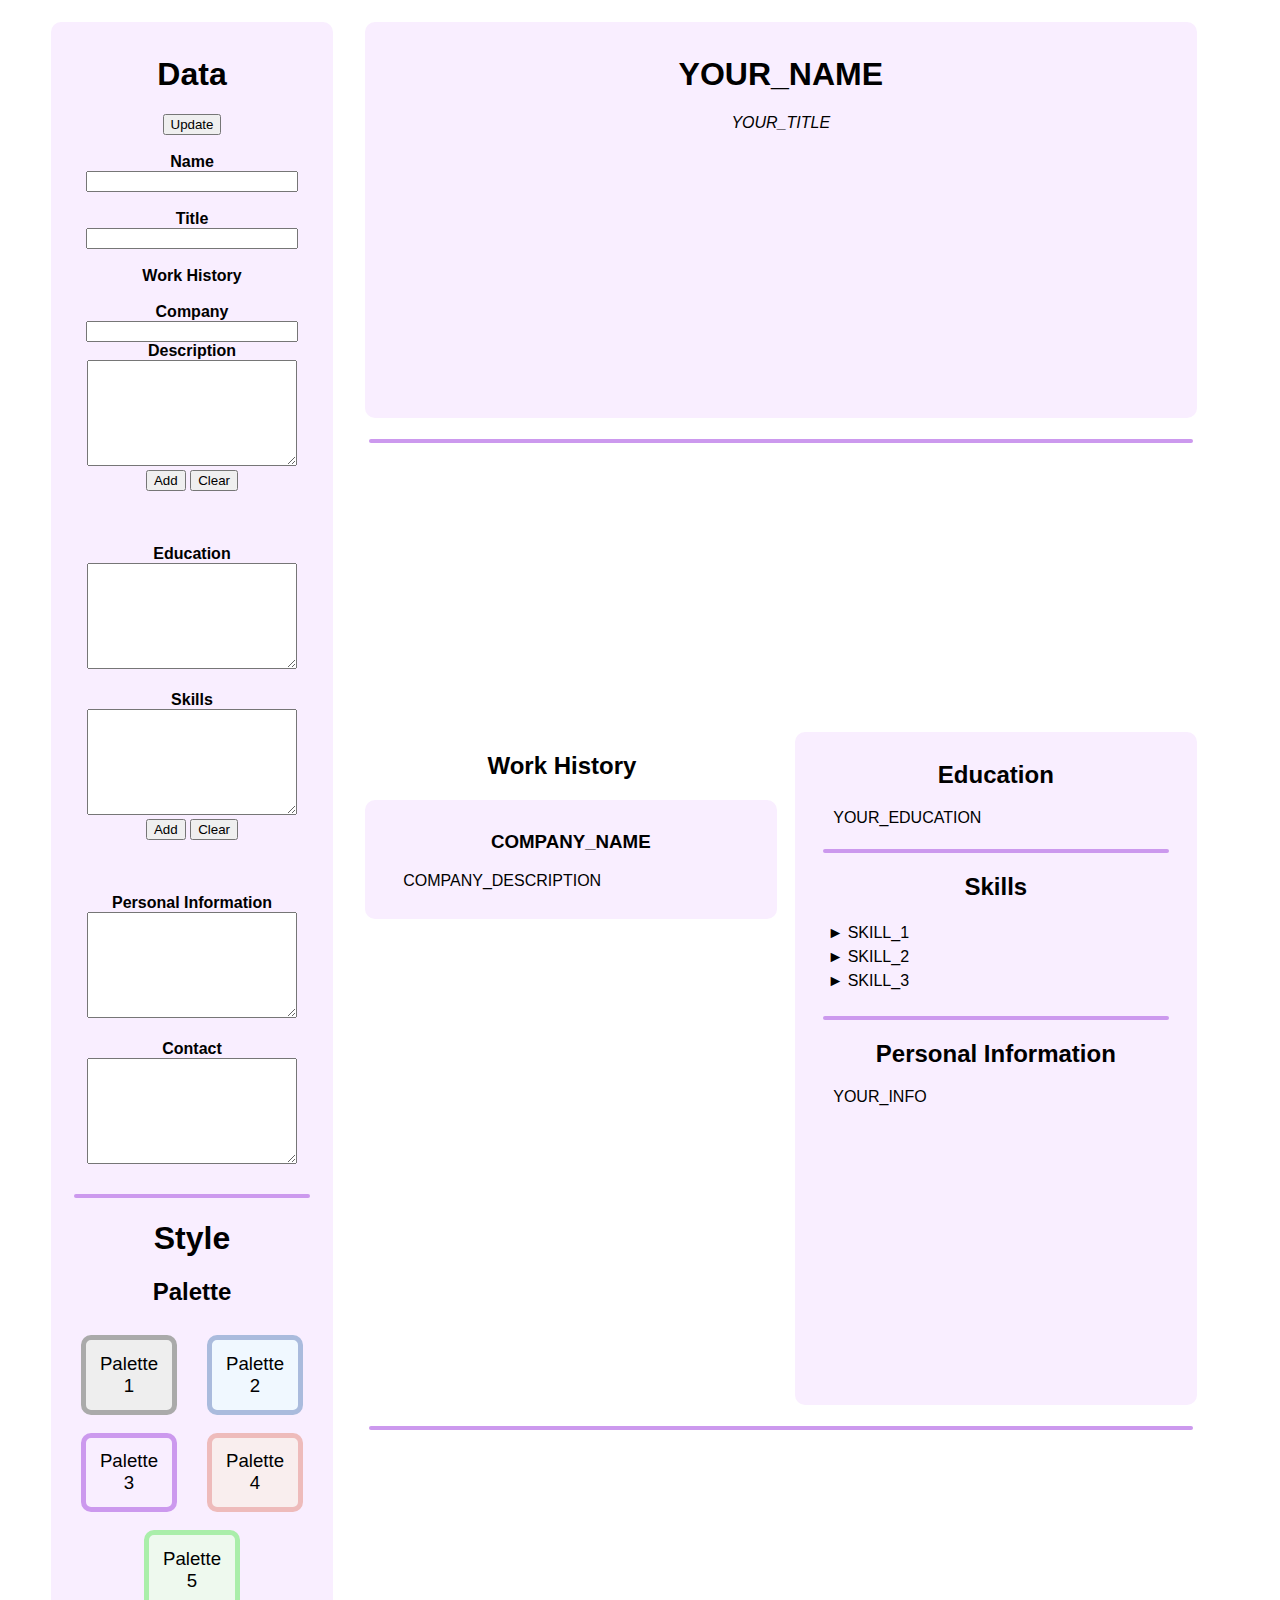
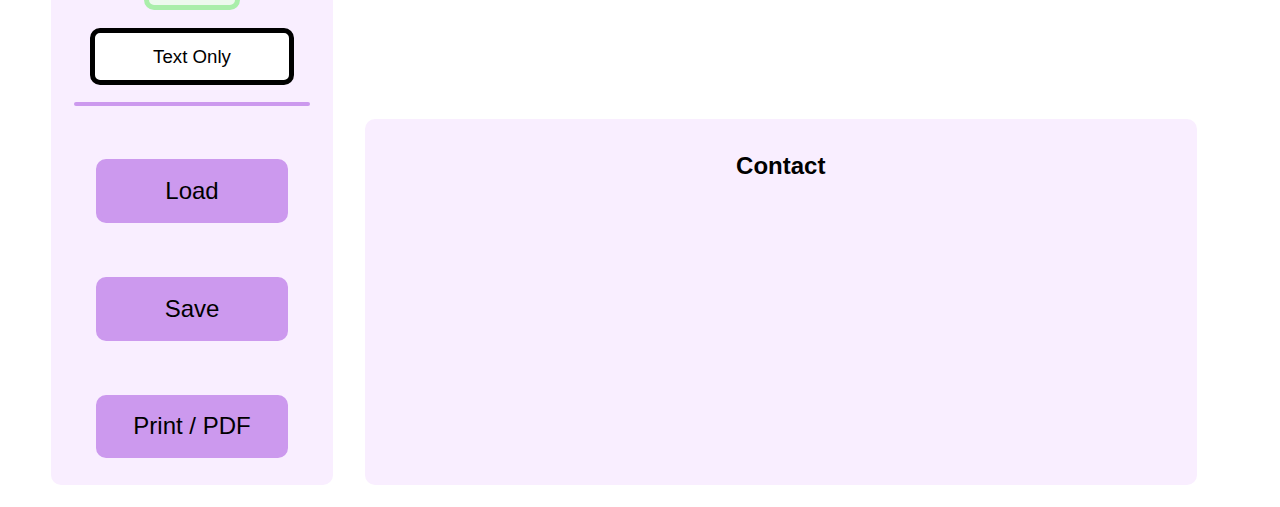
==== commit 7c592461: "Minor changes" ====
--- a/template1-en.html
+++ b/template1-en.html
@@ -44,7 +44,7 @@
 				<button class="palette-button pb2" onclick="setPalette('pb2')">Palette 2</button>
 				<button class="palette-button pb3" onclick="setPalette('pb3')">Palette 3</button>
 				<button class="palette-button pb4" onclick="setPalette('pb4')">Palette 4</button>
-				<button class="palette-button pb5" onclick="setPalette('pb5')">Palette 5</button>
+				<button class="palette-button pb5" onclick="setPalette('pb5')">Palette 5</button><br>
 				<button class="palette-button nopb" onclick="setPalette(null)">Text Only</button>
 				<hr>
 				<input type="file" accept="application/json" id="file-loader" hidden>
--- a/style.css
+++ b/style.css
@@ -76,15 +76,6 @@
 	transition: filter .25s;
 	filter: brightness(80%);
 }
-.palette-button {
-	margin: 1vh auto;
-	margin-inline: 1vw;
-	border-style: solid;
-	border-radius: 10px;
-	font-size: 14pt;
-	padding: 1vw;
-	border-width: 5px;
-}
 .print-button {
 	margin: 1vh auto;
 	margin-top: 5vh;
@@ -97,6 +88,16 @@
 	border-color: var(--hr-color);
 	background-color: var(--hr-color);
 	color: black;
+}
+.palette-button {
+	margin: 1vh auto;
+	margin-inline: 1vw;
+	border-style: solid;
+	border-radius: 10px;
+	font-size: 14pt;
+	padding: 1vw;
+	border-width: 5px;
+	width: 37.5%;
 }
 .pb1 {
 	/* Gray */
@@ -127,6 +128,7 @@
 	/* None */
 	background-color: #fff;
 	border-color: #000;
+	width: 80%;
 }
 .spaced-button {
 	margin-right: .5vw;
